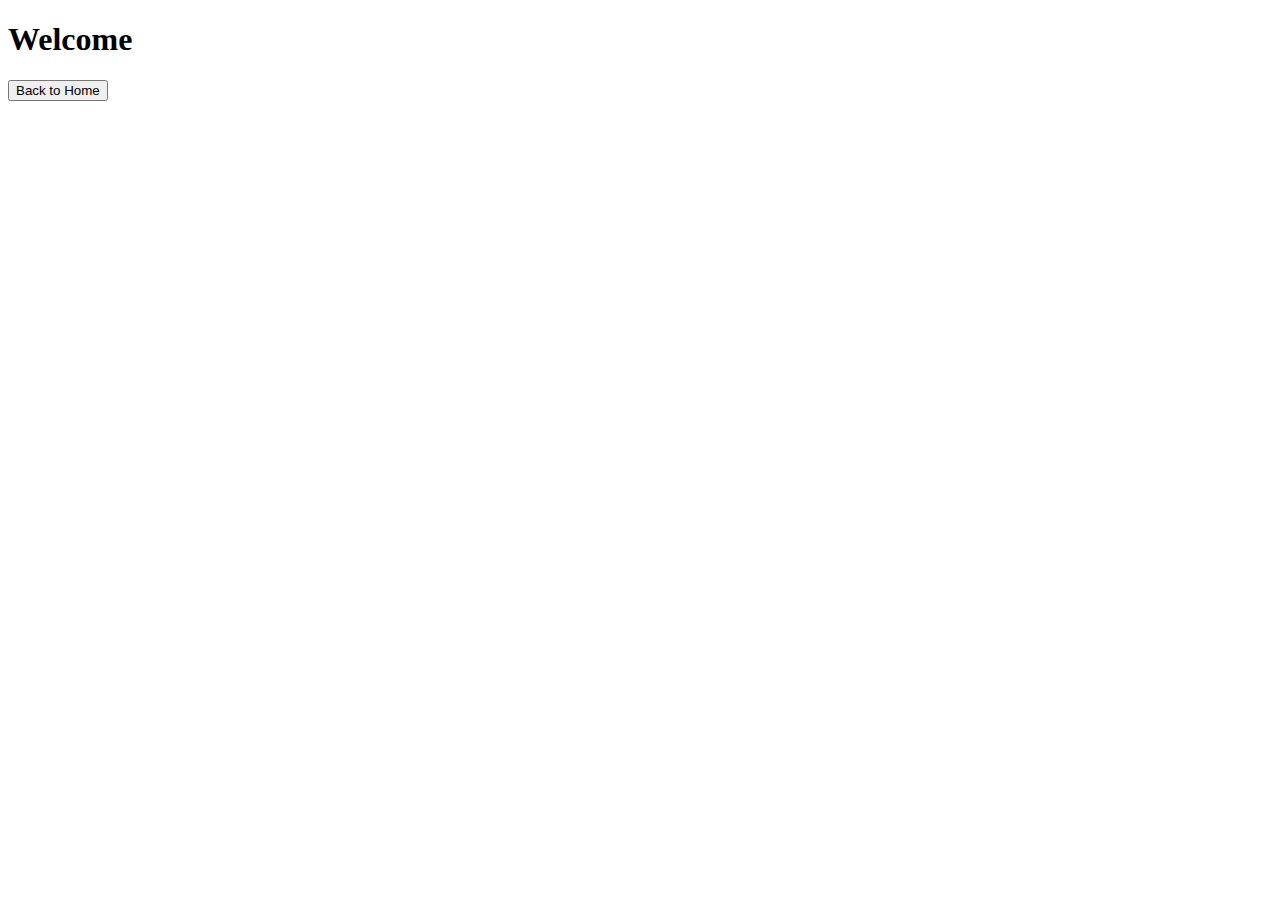
==== blog.html @ d277f798 "Form Accepting Data" ====
<!DOCTYPE html>
<html lang="en">
<head>
    <meta charset="UTF-8">
    <meta name="viewport" content="width=device-width, initial-scale=1.0">
    <title>Blog Posts</title>
</head>
<body>
    <header></header>
    <h1>Welcome</h1>
    <button id="submit">Back to Home</button>
    <div id="blogs"></div>
    

    <footer></footer>
    <script src="./assets/js/blog.js"></script>
</body>
</html>
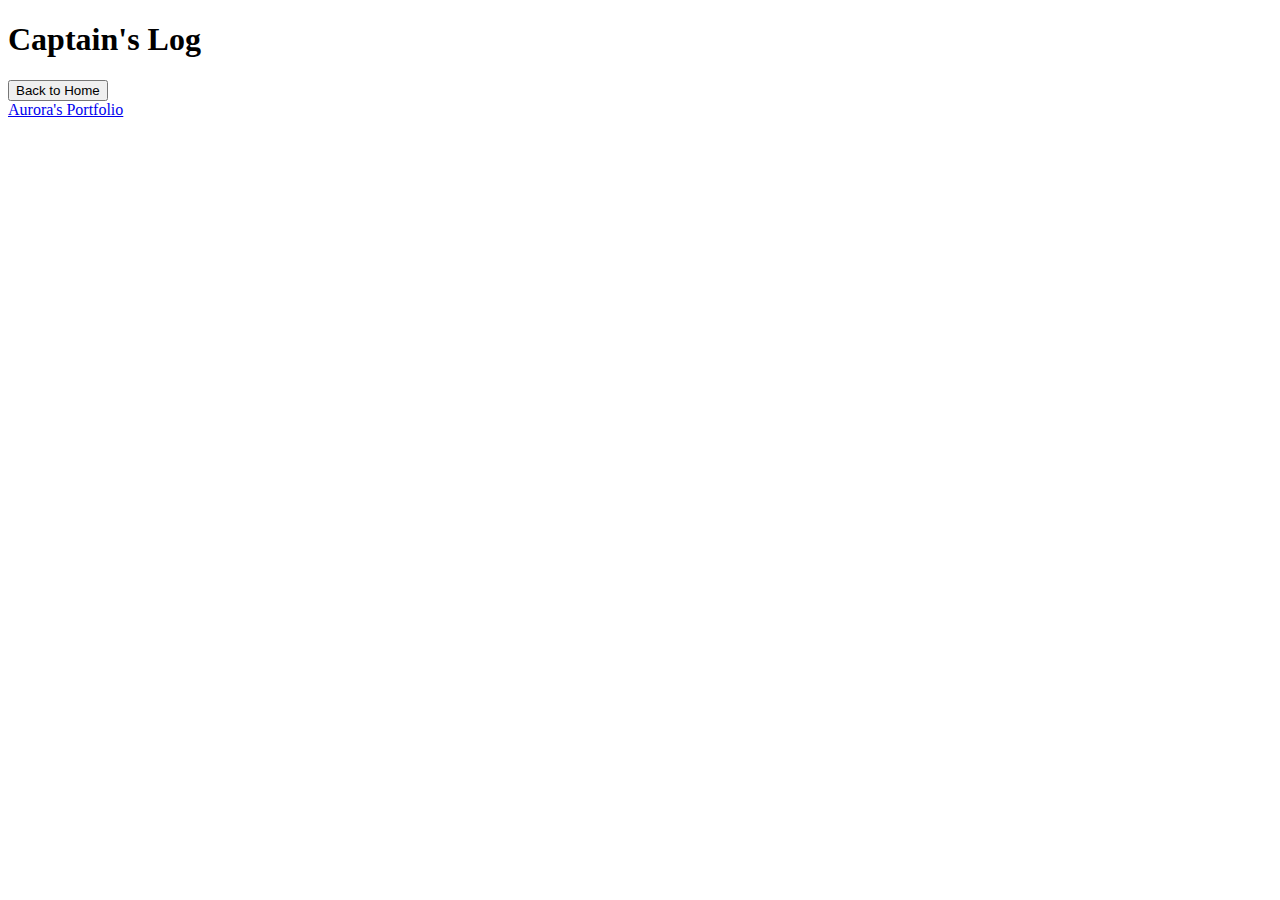
==== commit 22201a4b: "Add Dark and Light Mode" ====
--- a/blog.html
+++ b/blog.html
@@ -6,13 +6,17 @@
     <title>Blog Posts</title>
 </head>
 <body>
-    <header></header>
-    <h1>Welcome</h1>
-    <button id="submit">Back to Home</button>
+    <header>
+        <h1>Captain's Log</h1>
+        <button id="submit">Back to Home</button>
+    </header>
+    
+    
     <div id="blogs"></div>
     
 
-    <footer></footer>
+    <footer><a href="https://ahavens1995.github.io/Havens-Portfolio/">Aurora's Portfolio</a></footer>
+
     <script src="./assets/js/blog.js"></script>
 </body>
 </html>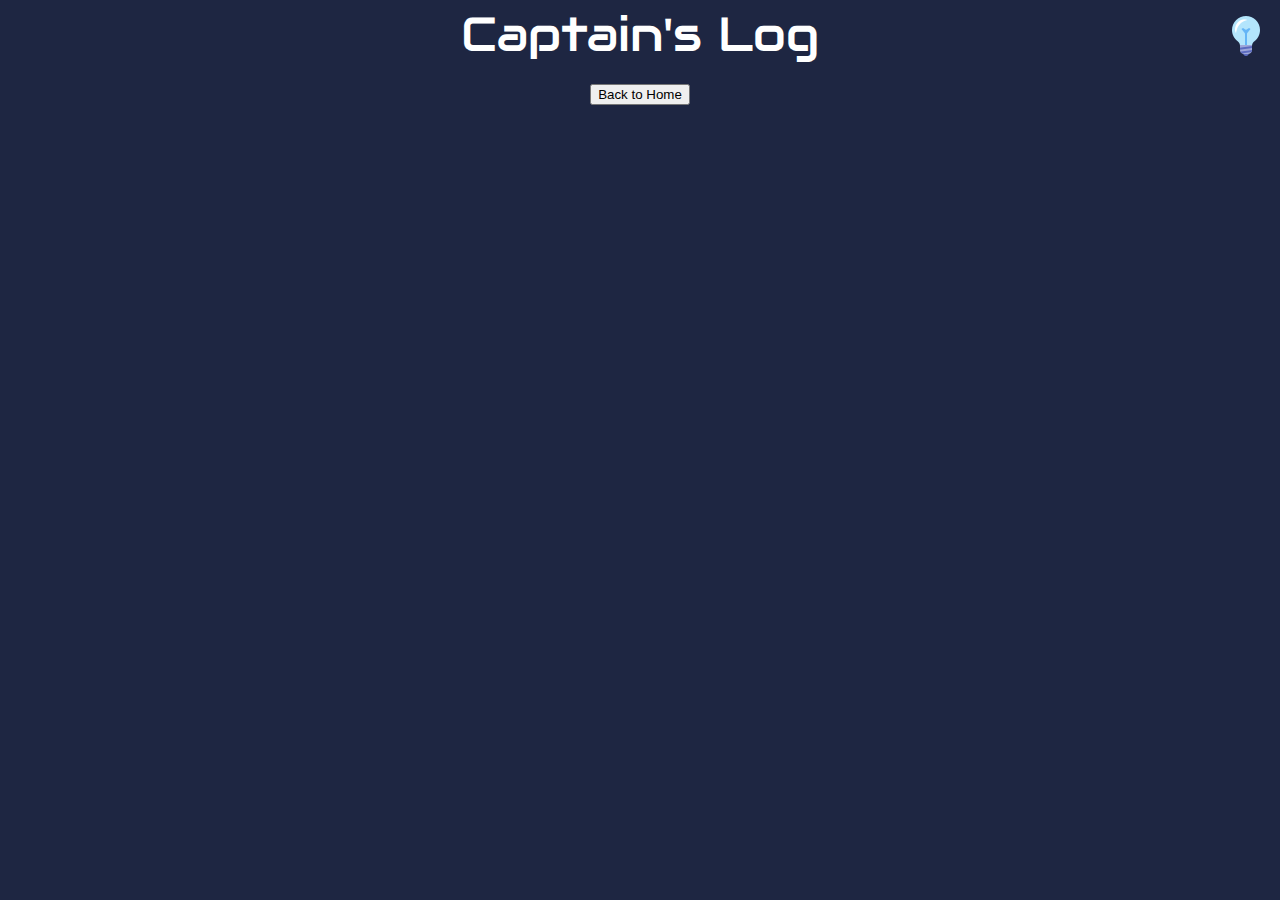
==== commit 5ff1b523: "Added CSS Styling" ====
--- a/blog.html
+++ b/blog.html
@@ -3,20 +3,35 @@
 <head>
     <meta charset="UTF-8">
     <meta name="viewport" content="width=device-width, initial-scale=1.0">
+    <link rel="stylesheet" type="text/css" href="./assets/css/reset.css">
+    <link rel="stylesheet" type="text/css" href="./assets/css/styles.css">
+    <link rel="stylesheet" href="https://fonts.googleapis.com/css?family=Audiowide">
+    <link rel="stylesheet" type="text/css" href="./assets/css/blog.css">
     <title>Blog Posts</title>
 </head>
 <body>
-    <header>
-        <h1>Captain's Log</h1>
-        <button id="submit">Back to Home</button>
-    </header>
-    
-    
-    <div id="blogs"></div>
+    <div class="container dark">
+        <div class="header">
+            <h1>Captain's Log</h1>
+            <img src="./assets/images/light_off.png"
+            data-dark="./assets/images/light_off.png"
+            data-light="./assets/images/light_on.png"
+            data-state="dark" id="theme-switcher">
+            <button id="submit">Back to Home</button>
+        </div>
+        
+        <div id="blogs"></div>
     
 
-    <footer><a href="https://ahavens1995.github.io/Havens-Portfolio/">Aurora's Portfolio</a></footer>
+        <!-- <div class="footer">
+            <p> 
+                <a href="https://ahavens1995.github.io/Havens-Portfolio/">Aurora's Portfolio</a>
+            </p>
+        </div> -->
+    </div>
+
 
     <script src="./assets/js/blog.js"></script>
+    <script src="./assets/js/logic.js"></script>
 </body>
 </html>--- a/assets/css/styles.css
+++ b/assets/css/styles.css
@@ -0,0 +1,68 @@
+body {
+    font-family: "Audiowide", sans-serif;
+    /* display: block; */
+
+}
+
+.dark{
+    background-color: #1e2642;
+    color: white;
+    height: 100vh;
+}
+
+.light{
+    background-color: white;
+    color: 1e2642;
+    height: 100vh;
+}
+
+.header {
+    text-align: center;
+
+    padding: 10px;
+    font-size: 48px;
+
+}
+
+#theme-switcher{
+    position: absolute;
+    top: 0px;
+    right: 0px;
+    padding: 10px;
+}
+
+p{
+    text-align: center;
+    position: absolute;
+    top: 65%;
+    left: 39%;
+}
+
+.dark p{
+    color: white;
+}
+
+.light p{
+    color: #1e2642;
+}
+  
+.footer {
+    width: 100%;
+    position: fixed;
+    left: 0px;
+    bottom: 3px;
+
+    text-align: center;
+}
+
+.footer a{
+    text-decoration: none;
+}
+
+.light .footer a{
+    color: #1e2642;
+}
+
+.dark .footer a{
+    color: white;
+}--- a/assets/css/blog.css
+++ b/assets/css/blog.css
@@ -0,0 +1,28 @@
+#blogs{
+    padding: 0;
+    box-sizing: border-box;
+}
+
+.card{
+    border-radius: 1em;
+    padding: 10px;
+}
+
+ul{
+    list-style-type: none;
+    padding: 0;
+}
+
+li{
+    display: block;
+}
+
+
+.dark .card{
+    border: 1px solid white;
+
+}
+
+.light .card{
+    border: 1px solid #1e2642;
+}
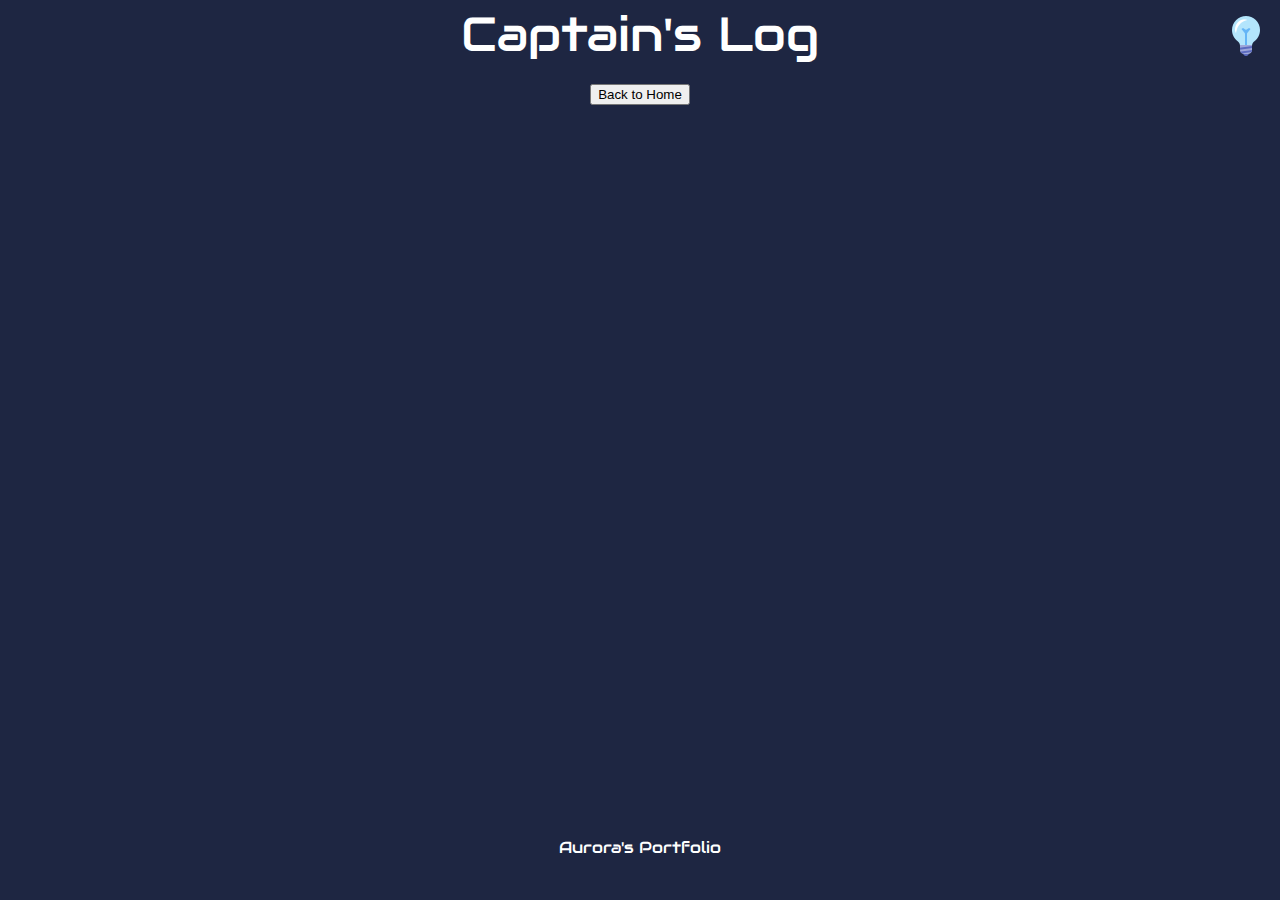
==== commit 5dbab744: "Update CSS" ====
--- a/blog.html
+++ b/blog.html
@@ -4,34 +4,35 @@
     <meta charset="UTF-8">
     <meta name="viewport" content="width=device-width, initial-scale=1.0">
     <link rel="stylesheet" type="text/css" href="./assets/css/reset.css">
+
     <link rel="stylesheet" type="text/css" href="./assets/css/styles.css">
     <link rel="stylesheet" href="https://fonts.googleapis.com/css?family=Audiowide">
+    
     <link rel="stylesheet" type="text/css" href="./assets/css/blog.css">
+
+    
     <title>Blog Posts</title>
 </head>
-<body>
-    <div class="container dark">
-        <div class="header">
-            <h1>Captain's Log</h1>
-            <img src="./assets/images/light_off.png"
-            data-dark="./assets/images/light_off.png"
-            data-light="./assets/images/light_on.png"
-            data-state="dark" id="theme-switcher">
-            <button id="submit">Back to Home</button>
-        </div>
-        
-        <div id="blogs"></div>
+<body class ="container dark">
+    <div class="header">
+        <h1>Captain's Log</h1>
+        <img src="./assets/images/light_off.png"
+        data-dark="./assets/images/light_off.png"
+        data-light="./assets/images/light_on.png"
+        data-state="dark" id="theme-switcher">
+        <button id="submit">Back to Home</button>
+    </div>
     
-
-        <!-- <div class="footer">
-            <p> 
-                <a href="https://ahavens1995.github.io/Havens-Portfolio/">Aurora's Portfolio</a>
-            </p>
-        </div> -->
+    <div class="body">
+        <div id="blogs"></div> 
     </div>
 
-
+    <div class="footer">
+        <a href="https://ahavens1995.github.io/Havens-Portfolio/">Aurora's Portfolio</a>
+    </div>
+    
     <script src="./assets/js/blog.js"></script>
     <script src="./assets/js/logic.js"></script>
+
 </body>
 </html>--- a/assets/css/styles.css
+++ b/assets/css/styles.css
@@ -1,19 +1,24 @@
-body {
+html, body {
     font-family: "Audiowide", sans-serif;
-    /* display: block; */
+    margin: 0;
+    padding: 0;
+    height: 100%;
 
+}
+
+.container{
+    min-height: 100%;
+    position: relative;
 }
 
 .dark{
     background-color: #1e2642;
     color: white;
-    height: 100vh;
 }
 
 .light{
     background-color: white;
-    color: 1e2642;
-    height: 100vh;
+    color: #1e2642;
 }
 
 .header {
@@ -21,7 +26,6 @@
 
     padding: 10px;
     font-size: 48px;
-
 }
 
 #theme-switcher{
@@ -31,28 +35,19 @@
     padding: 10px;
 }
 
-p{
-    text-align: center;
-    position: absolute;
-    top: 65%;
-    left: 39%;
-}
-
-.dark p{
-    color: white;
-}
-
-.light p{
-    color: #1e2642;
+.body{
+    min-width: 100%;
+    padding-bottom: 60px;
 }
   
-.footer {
+.footer{
+    position: absolute;
+    bottom: 0;
+    height: 60px;
     width: 100%;
-    position: fixed;
-    left: 0px;
-    bottom: 3px;
 
     text-align: center;
+    text-decoration: none;
 }
 
 .footer a{
--- a/assets/css/blog.css
+++ b/assets/css/blog.css
@@ -6,23 +6,28 @@
 .card{
     border-radius: 1em;
     padding: 10px;
+    margin-top: 10px;
+    margin-bottom: 10px;
+    margin-right: 50px;
+    margin-left: 50px;
 }
 
 ul{
     list-style-type: none;
-    padding: 0;
 }
 
 li{
-    display: block;
+    padding: 2px;
 }
-
 
 .dark .card{
     border: 1px solid white;
-
 }
 
 .light .card{
     border: 1px solid #1e2642;
 }
+
+/* button{
+    font-family: "Audiowide", sans-serif;
+} */
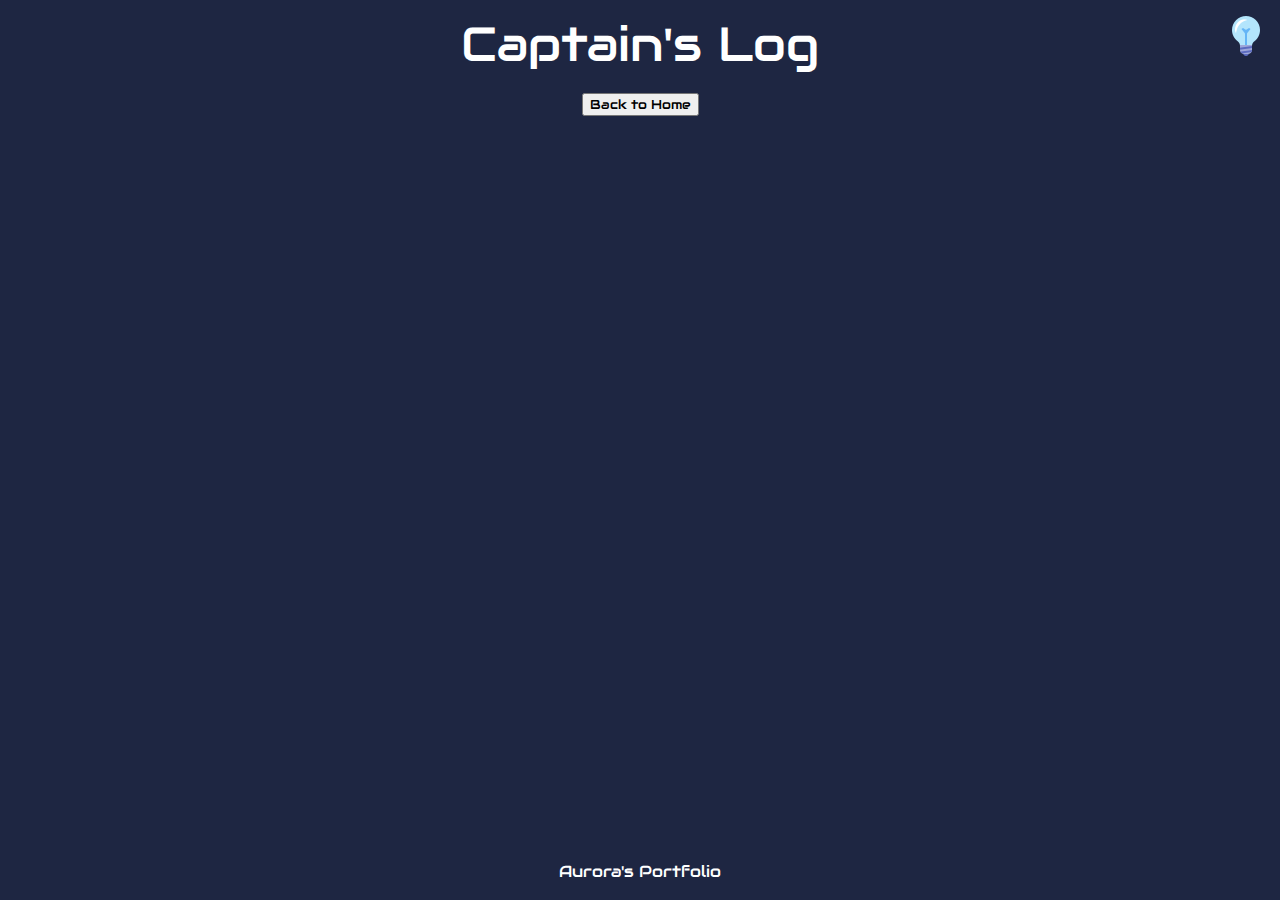
==== commit 73598648: "Fixed CSS and Post Method" ====
--- a/blog.html
+++ b/blog.html
@@ -14,22 +14,25 @@
     <title>Blog Posts</title>
 </head>
 <body class ="container dark">
-    <div class="header">
-        <h1>Captain's Log</h1>
-        <img src="./assets/images/light_off.png"
-        data-dark="./assets/images/light_off.png"
-        data-light="./assets/images/light_on.png"
-        data-state="dark" id="theme-switcher">
-        <button id="submit">Back to Home</button>
+    <div class="wrapper">
+        <div class="header">
+            <h1>Captain's Log</h1>
+            <img src="./assets/images/light_off.png"
+            data-dark="./assets/images/light_off.png"
+            data-light="./assets/images/light_on.png"
+            data-state="dark" id="theme-switcher">
+            <button id="submit">Back to Home</button>
+        </div>
+        
+        <div class="content">
+            <div id="blogs"></div> 
+        </div>
+    
+        <div class="footer">
+            <a href="https://ahavens1995.github.io/Havens-Portfolio/">Aurora's Portfolio</a>
+        </div>
     </div>
     
-    <div class="body">
-        <div id="blogs"></div> 
-    </div>
-
-    <div class="footer">
-        <a href="https://ahavens1995.github.io/Havens-Portfolio/">Aurora's Portfolio</a>
-    </div>
     
     <script src="./assets/js/blog.js"></script>
     <script src="./assets/js/logic.js"></script>
--- a/assets/css/styles.css
+++ b/assets/css/styles.css
@@ -3,7 +3,6 @@
     margin: 0;
     padding: 0;
     height: 100%;
-
 }
 
 .container{
@@ -21,11 +20,21 @@
     color: #1e2642;
 }
 
-.header {
+.wrapper{
+    min-height: 100%;
+    display: grid;
+    grid-template-rows: auto 1fr auto;
+}
+
+.header, .footer {
+    padding: 20px;
+}
+
+.header{
     text-align: center;
 
-    padding: 10px;
-    font-size: 48px;
+    /* padding: 10px; */
+    font-size: 48px;  
 }
 
 #theme-switcher{
@@ -35,16 +44,17 @@
     padding: 10px;
 }
 
-.body{
-    min-width: 100%;
-    padding-bottom: 60px;
+.content{
+    /* min-width: 100%;
+    padding-bottom: 60px; */
+    padding: 20px;
 }
   
 .footer{
-    position: absolute;
-    bottom: 0;
-    height: 60px;
-    width: 100%;
+    /* position: absolute; */
+    /* bottom: 0; */
+    /* height: 60px;
+    width: 100%; */
 
     text-align: center;
     text-decoration: none;
@@ -60,4 +70,18 @@
 
 .dark .footer a{
     color: white;
-}+}
+
+/* @media screen and (max-width: 768px) {
+    /* Use flex-direction to stack the navbar, sidebar, and body */
+    /* #theme-swticher {
+        position: absolute;
+        top: 20px;
+        right: 50px;
+        padding: 10px;
+    }
+    .content{
+        justify-content: center;
+        margin: auto;
+    }
+  } */ --- a/assets/css/blog.css
+++ b/assets/css/blog.css
@@ -28,6 +28,6 @@
     border: 1px solid #1e2642;
 }
 
-/* button{
+button{
     font-family: "Audiowide", sans-serif;
-} */
+}
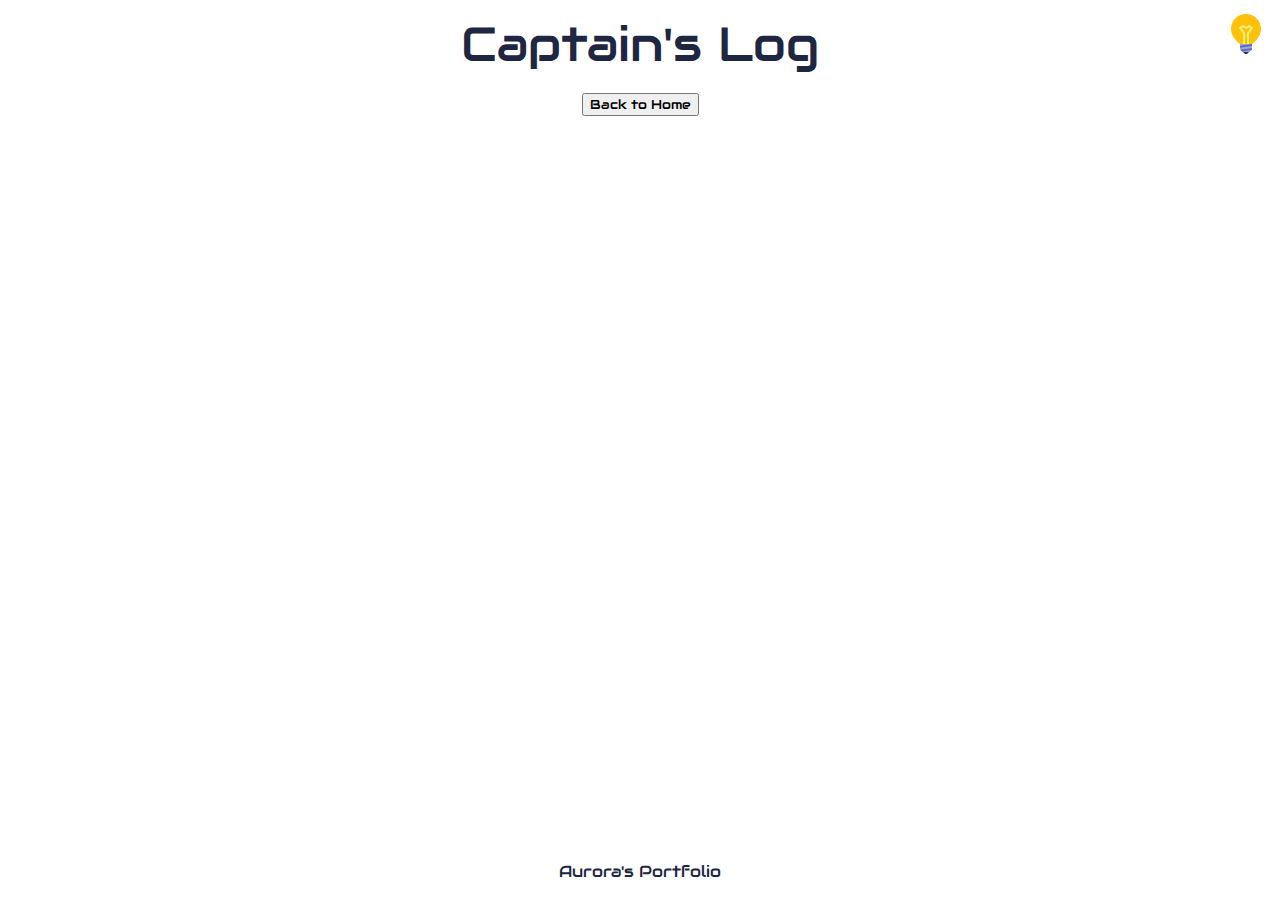
==== commit 2921f53c: "Cleanup and Debugging" ====
--- a/blog.html
+++ b/blog.html
@@ -3,11 +3,12 @@
 <head>
     <meta charset="UTF-8">
     <meta name="viewport" content="width=device-width, initial-scale=1.0">
+    <!--Reset the CSS-->
     <link rel="stylesheet" type="text/css" href="./assets/css/reset.css">
-
+    <!--Apply general CSS styles-->
     <link rel="stylesheet" type="text/css" href="./assets/css/styles.css">
     <link rel="stylesheet" href="https://fonts.googleapis.com/css?family=Audiowide">
-    
+    <!--Apply blog specific styles-->
     <link rel="stylesheet" type="text/css" href="./assets/css/blog.css">
 
     
@@ -16,24 +17,29 @@
 <body class ="container dark">
     <div class="wrapper">
         <div class="header">
+            <!--Title-->
             <h1>Captain's Log</h1>
+            <!--Theme switcher image-->
             <img src="./assets/images/light_off.png"
             data-dark="./assets/images/light_off.png"
             data-light="./assets/images/light_on.png"
             data-state="dark" id="theme-switcher">
+            <!--Button to return home-->
             <button id="submit">Back to Home</button>
         </div>
         
+        <!--All blog posts rendered here-->
         <div class="content">
             <div id="blogs"></div> 
         </div>
     
+        <!--Sticky footer-->
         <div class="footer">
             <a href="https://ahavens1995.github.io/Havens-Portfolio/">Aurora's Portfolio</a>
         </div>
     </div>
     
-    
+    <!--Run the blog and logic javascript files-->
     <script src="./assets/js/blog.js"></script>
     <script src="./assets/js/logic.js"></script>
 
--- a/assets/css/styles.css
+++ b/assets/css/styles.css
@@ -1,3 +1,4 @@
+/* Apply defaults to the page body*/
 html, body {
     font-family: "Audiowide", sans-serif;
     margin: 0;
@@ -5,27 +6,32 @@
     height: 100%;
 }
 
+/* Container to set the height of app*/
 .container{
     min-height: 100%;
     position: relative;
 }
 
+/* Dark Mode */
 .dark{
     background-color: #1e2642;
     color: white;
 }
 
+/* Light Mode */
 .light{
     background-color: white;
     color: #1e2642;
 }
 
+/* Wrapper to help page placement */
 .wrapper{
     min-height: 100%;
     display: grid;
     grid-template-rows: auto 1fr auto;
 }
 
+/* Header/Footer size */
 .header, .footer {
     padding: 20px;
 }
@@ -33,10 +39,10 @@
 .header{
     text-align: center;
 
-    /* padding: 10px; */
     font-size: 48px;  
 }
 
+/* Theme switcher button to change from dark to light */
 #theme-switcher{
     position: absolute;
     top: 0px;
@@ -45,17 +51,10 @@
 }
 
 .content{
-    /* min-width: 100%;
-    padding-bottom: 60px; */
     padding: 20px;
 }
   
 .footer{
-    /* position: absolute; */
-    /* bottom: 0; */
-    /* height: 60px;
-    width: 100%; */
-
     text-align: center;
     text-decoration: none;
 }
@@ -64,24 +63,11 @@
     text-decoration: none;
 }
 
+/* Light and dark footer */
 .light .footer a{
     color: #1e2642;
 }
 
 .dark .footer a{
     color: white;
-}
-
-/* @media screen and (max-width: 768px) {
-    /* Use flex-direction to stack the navbar, sidebar, and body */
-    /* #theme-swticher {
-        position: absolute;
-        top: 20px;
-        right: 50px;
-        padding: 10px;
-    }
-    .content{
-        justify-content: center;
-        margin: auto;
-    }
-  } */ +}--- a/assets/css/blog.css
+++ b/assets/css/blog.css
@@ -3,6 +3,7 @@
     box-sizing: border-box;
 }
 
+/* Card elements to be created when a new blog is added */
 .card{
     border-radius: 1em;
     padding: 10px;
@@ -20,6 +21,7 @@
     padding: 2px;
 }
 
+/* Dark and light mode cards */
 .dark .card{
     border: 1px solid white;
 }
